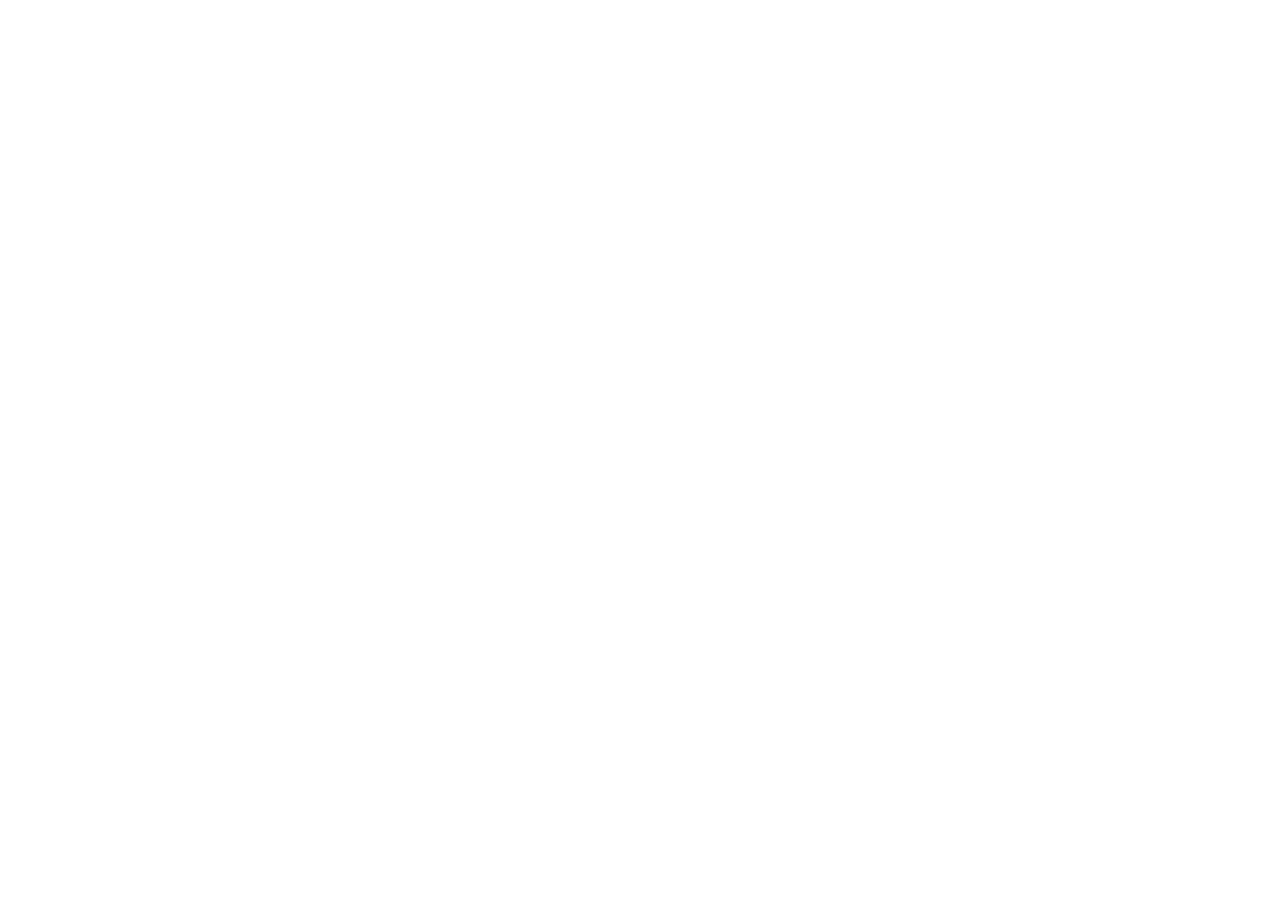
==== index.html @ 9dcbf704 "Change Index" ====
<!DOCTYPE html>
<html lang="en">
<head>
    <meta charset="UTF-8">
    <meta http-equiv="X-UA-Compatible" content="IE=edge">
    <meta name="viewport" content="width=device-width, initial-scale=1.0">
    <link rel="stylesheet" href="style.css">
    <script src="javascript.js"></script>
    <title>Document</title>
</head>
<body>
    
</body>
</html>
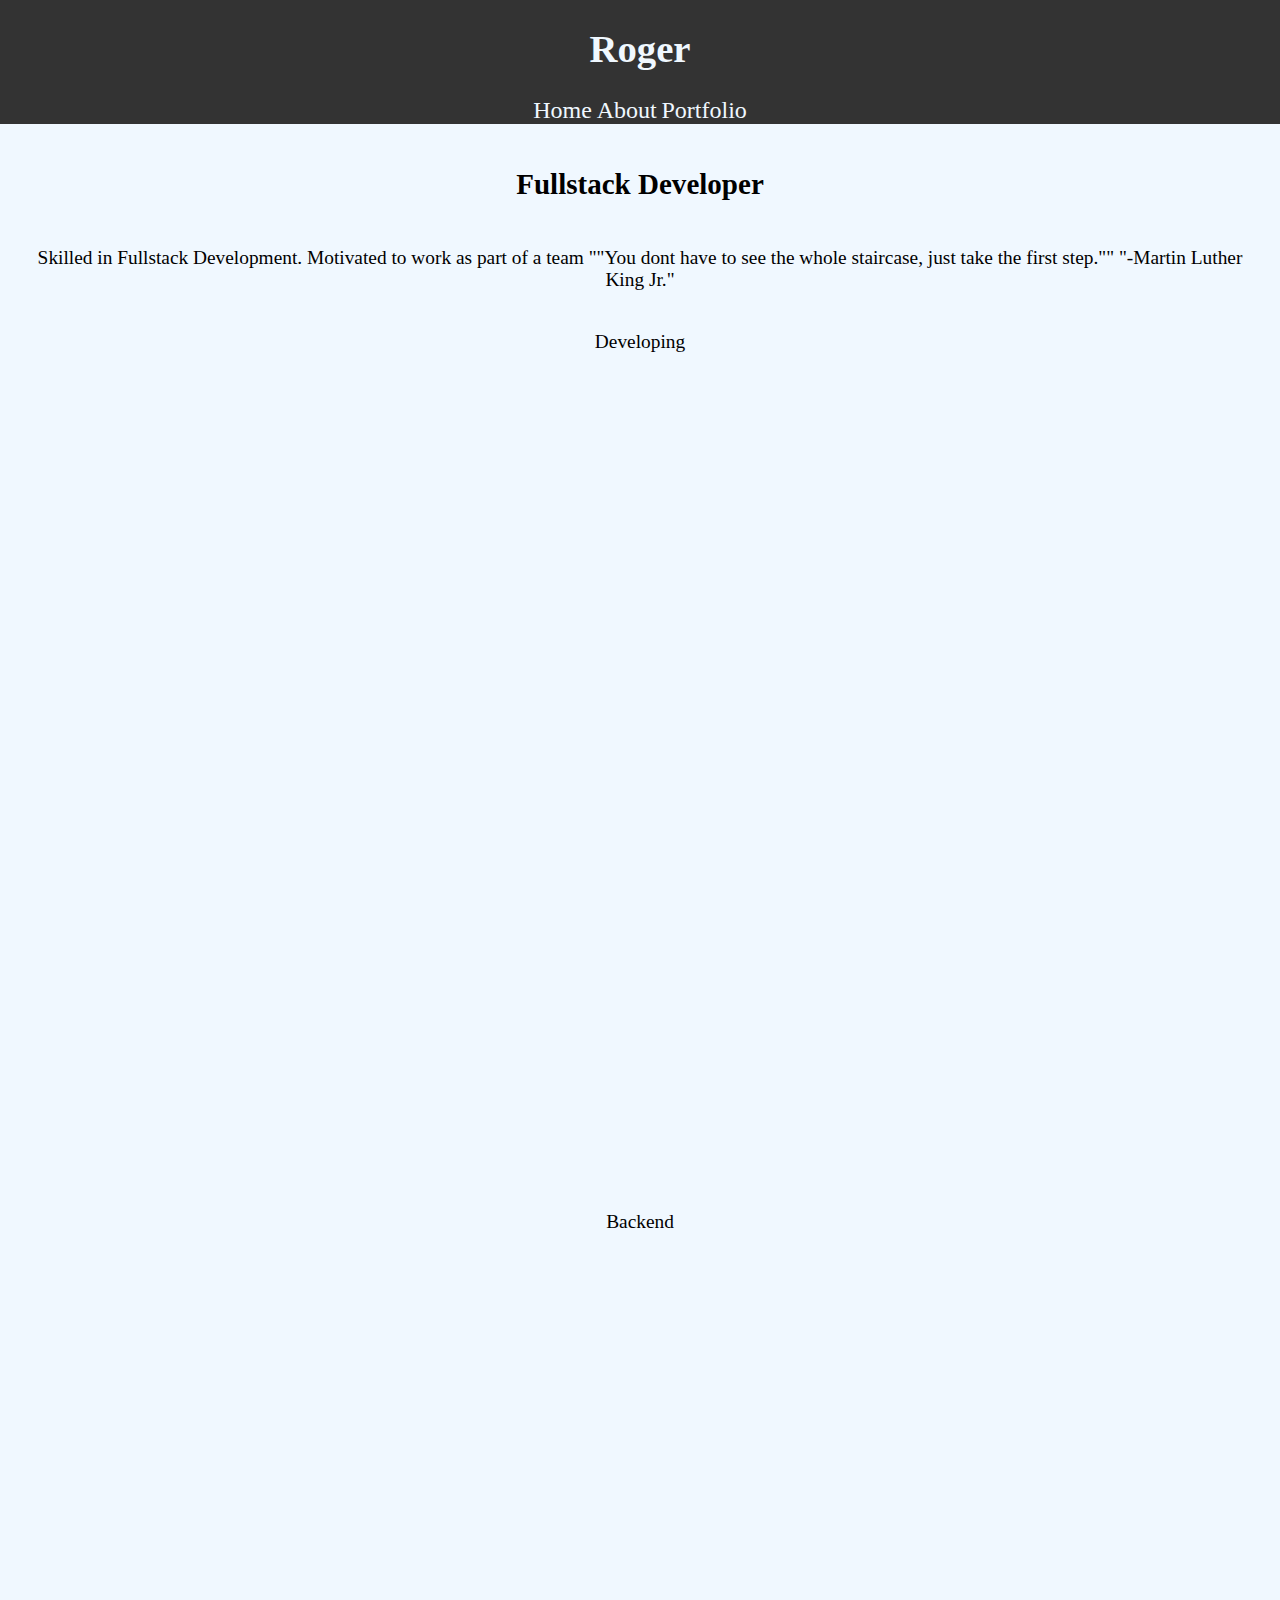
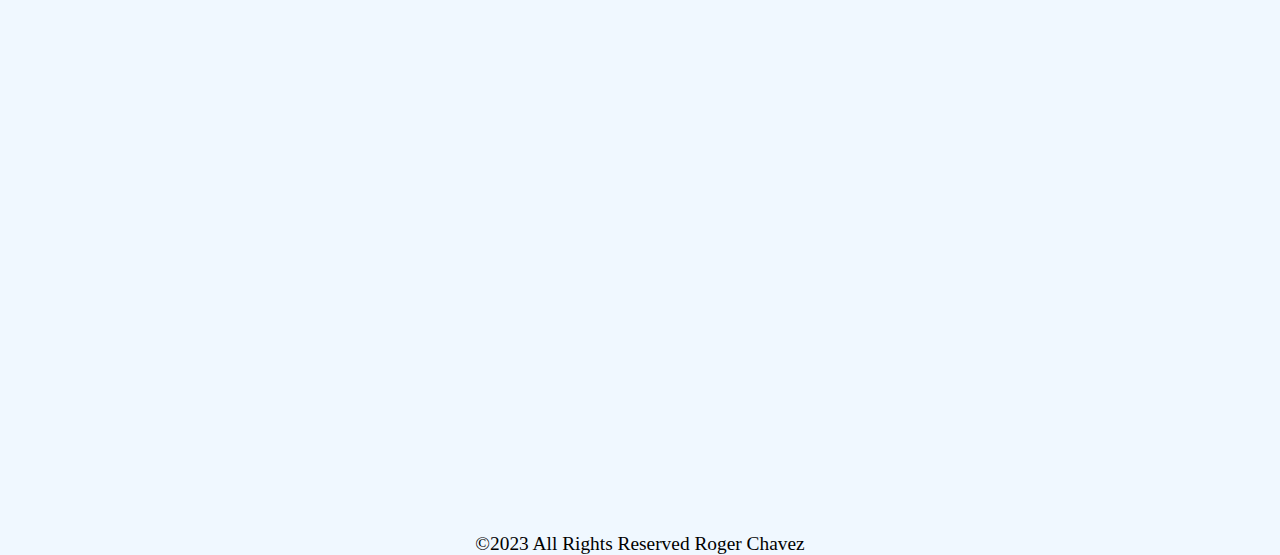
==== commit 685402af: "All Updated" ====
--- a/index.html
+++ b/index.html
@@ -8,7 +8,38 @@
     <script src="javascript.js"></script>
     <title>Document</title>
 </head>
-<body>
+<body class="name">
+    <header class="nav">
+        <h1>Roger</h1>
+        <div class="links">
+            <a href="#">Home</a>
+            <a href="#">About</a>
+            <a href="#">Portfolio</a>
+            </div>
+        </header>
+    <div class="name">
+    <section class="name-content">
+      <H2>Fullstack Developer</H2>
+      <br>
+      Skilled in Fullstack Development. Motivated to work as part of a team</h2>
+      ""You dont have to see the whole staircase, just take the first step.""
+        
+        "-Martin Luther King Jr."
+    
+    
+      </section>
+
+      <div class="name sidebar-1 hg-sidebar">Developing</div>
+
+      <div class="name sidebar-2 hg sidebar">Backend</div>
+
+      <div>
+        <img src="https://st2.depositphotos.com/5524162/50464/v/450/depositphotos_504648504-stock-illustration-full-stack-developer-working-on.jpg" alt="">
+      </div>
+
+    </div>
+    <footer>&copy;2023 All Rights Reserved Roger Chavez</footer>
+    
     
 </body>
 </html>
--- a/style.css
+++ b/style.css
@@ -0,0 +1,78 @@
+* {
+
+    box-sizing: border-box;
+
+}
+
+html, body {
+    margin: 0;
+    font-size: 1.1em;
+    text-align: center;
+
+
+}
+
+.name header {
+    padding: 0, 20px;
+
+}
+h1 {
+    color: aliceblue;
+}
+
+.name header {
+    background-color: #333333;
+}
+.sidebar {
+    background-color: #1034a6;
+    text-decoration: none;
+
+}
+.nav {
+    ;
+}
+
+.hg-sidebar,
+.name-content {
+    padding: 20px;
+}
+a{
+    color: aliceblue;
+    text-decoration: none;
+    font-size: x-large;
+}
+
+.name {
+    min-height: 100vh;
+}
+.name, .name-body {
+    display: flex;
+    flex: 1 1 auto;
+    flex-direction: column;
+
+}
+.name-content {
+    flex: 1 1 auto;
+}
+
+.name-sidebar-1 {
+    order: -1
+    ;
+
+}
+.main {
+    body {
+        background: rgb(83, 54, 110);
+        max-width: 960px;
+        color: #232323;
+        margin: 0 auto;
+      }
+
+}
+.name {
+    background-color: aliceblue;
+}
+.main  [
+    
+
+]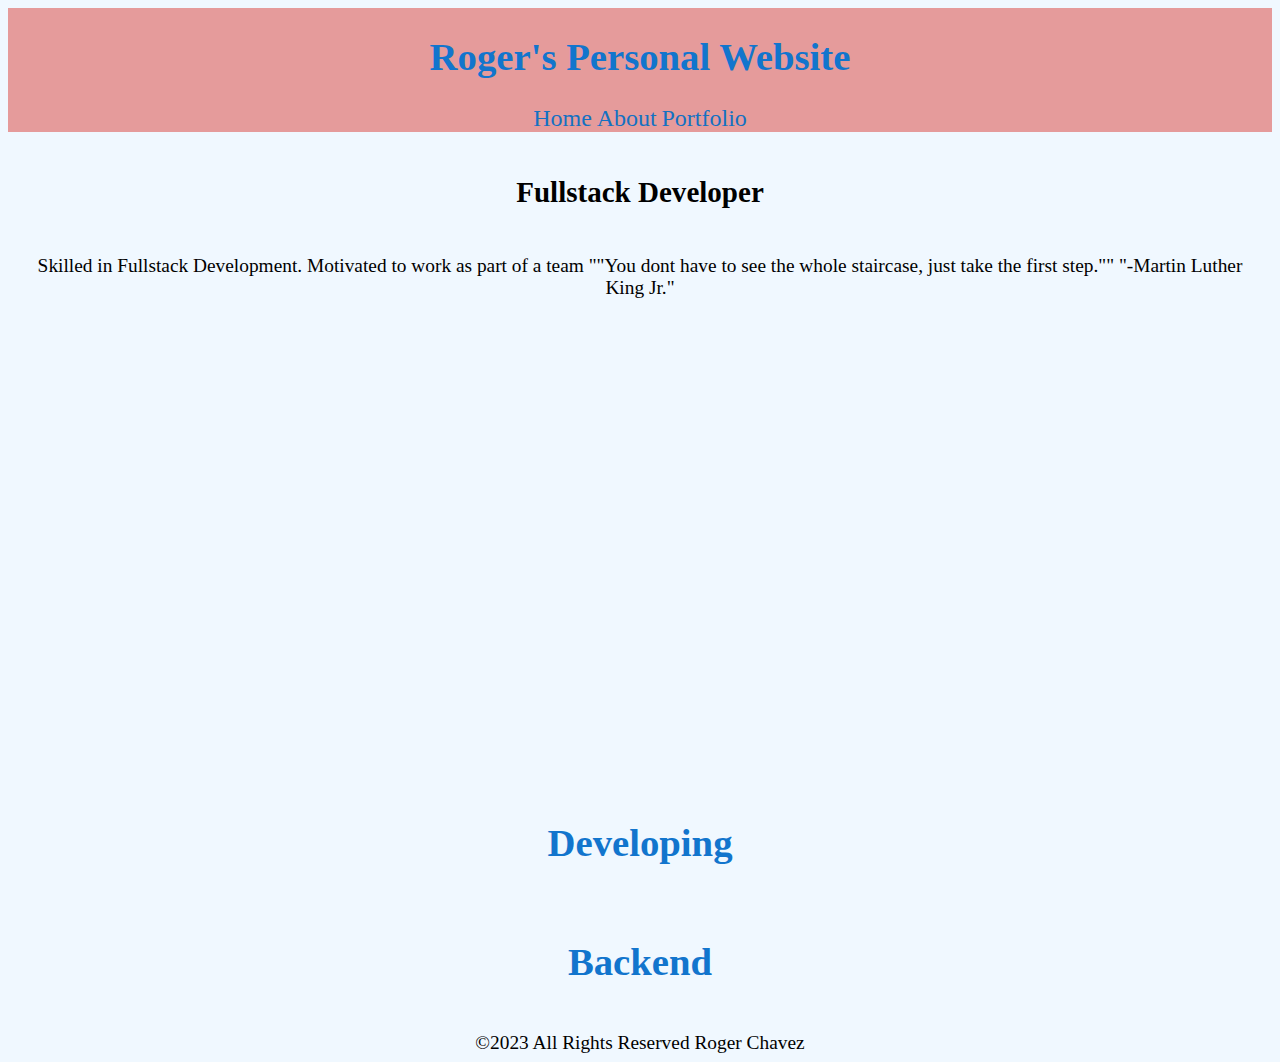
==== commit 8a94a5c5: "Revision Two" ====
--- a/index.html
+++ b/index.html
@@ -10,7 +10,7 @@
 </head>
 <body class="name">
     <header class="nav">
-        <h1>Roger</h1>
+        <h1>Roger's Personal Website</h1>
         <div class="links">
             <a href="#">Home</a>
             <a href="#">About</a>
@@ -29,9 +29,10 @@
     
       </section>
 
-      <div class="name sidebar-1 hg-sidebar">Developing</div>
+      <div><h1>Developing</h1></div>
+      <br>
 
-      <div class="name sidebar-2 hg sidebar">Backend</div>
+      <div><h1>Backend</h1></div>
 
       <div>
         <img src="https://st2.depositphotos.com/5524162/50464/v/450/depositphotos_504648504-stock-illustration-full-stack-developer-working-on.jpg" alt="">
--- a/style.css
+++ b/style.css
@@ -5,7 +5,7 @@
 }
 
 html, body {
-    margin: 0;
+    margin: 5;
     font-size: 1.1em;
     text-align: center;
 
@@ -13,15 +13,15 @@
 }
 
 .name header {
-    padding: 0, 20px;
+    padding: 0, 50px;
 
 }
 h1 {
-    color: aliceblue;
+    color: rgb(18, 117, 205);
 }
 
 .name header {
-    background-color: #333333;
+    background-color: #e59b9b;
 }
 .sidebar {
     background-color: #1034a6;
@@ -37,7 +37,7 @@
     padding: 20px;
 }
 a{
-    color: aliceblue;
+    color: rgb(20, 113, 194);
     text-decoration: none;
     font-size: x-large;
 }
@@ -72,7 +72,10 @@
 .name {
     background-color: aliceblue;
 }
-.main  [
+img [
+
+
+]
     
 
 ]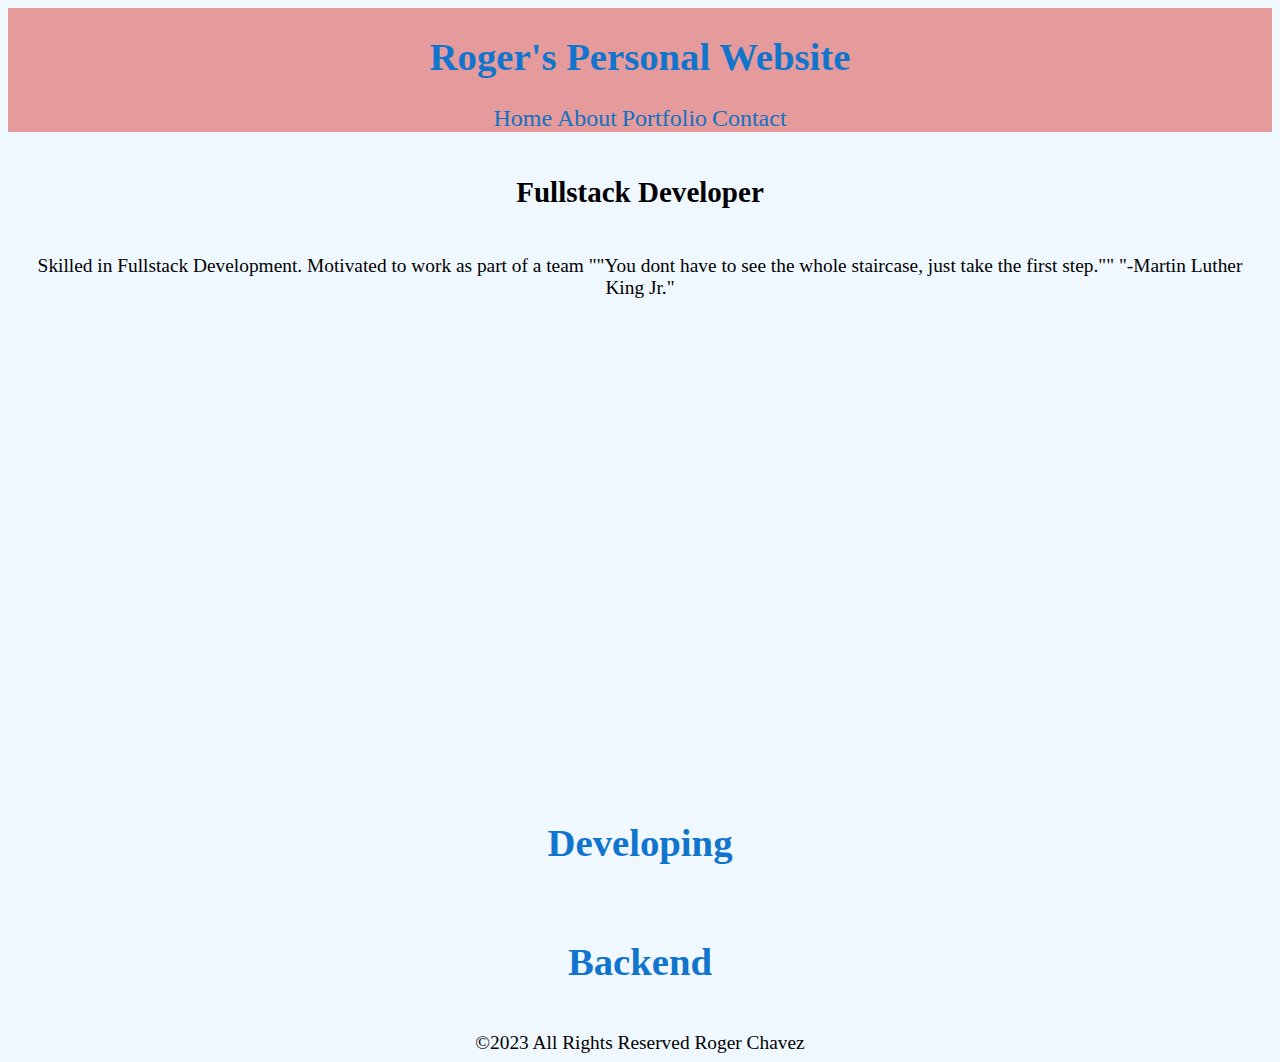
==== commit 244f9d32: "Added Contact Page" ====
--- a/index.html
+++ b/index.html
@@ -12,9 +12,10 @@
     <header class="nav">
         <h1>Roger's Personal Website</h1>
         <div class="links">
-            <a href="#">Home</a>
-            <a href="#">About</a>
-            <a href="#">Portfolio</a>
+            <a href="index.html">Home</a>
+            <a href="about.html">About</a>
+            <a href="portfolio.html">Portfolio</a>
+            <a href="Contact.html">Contact</a>
             </div>
         </header>
     <div class="name">
--- a/style.css
+++ b/style.css
@@ -72,10 +72,10 @@
 .name {
     background-color: aliceblue;
 }
-img [
-
-
-]
+p {
+    background-color: rgb(255,255,255);
+    
+}
     
 
 ]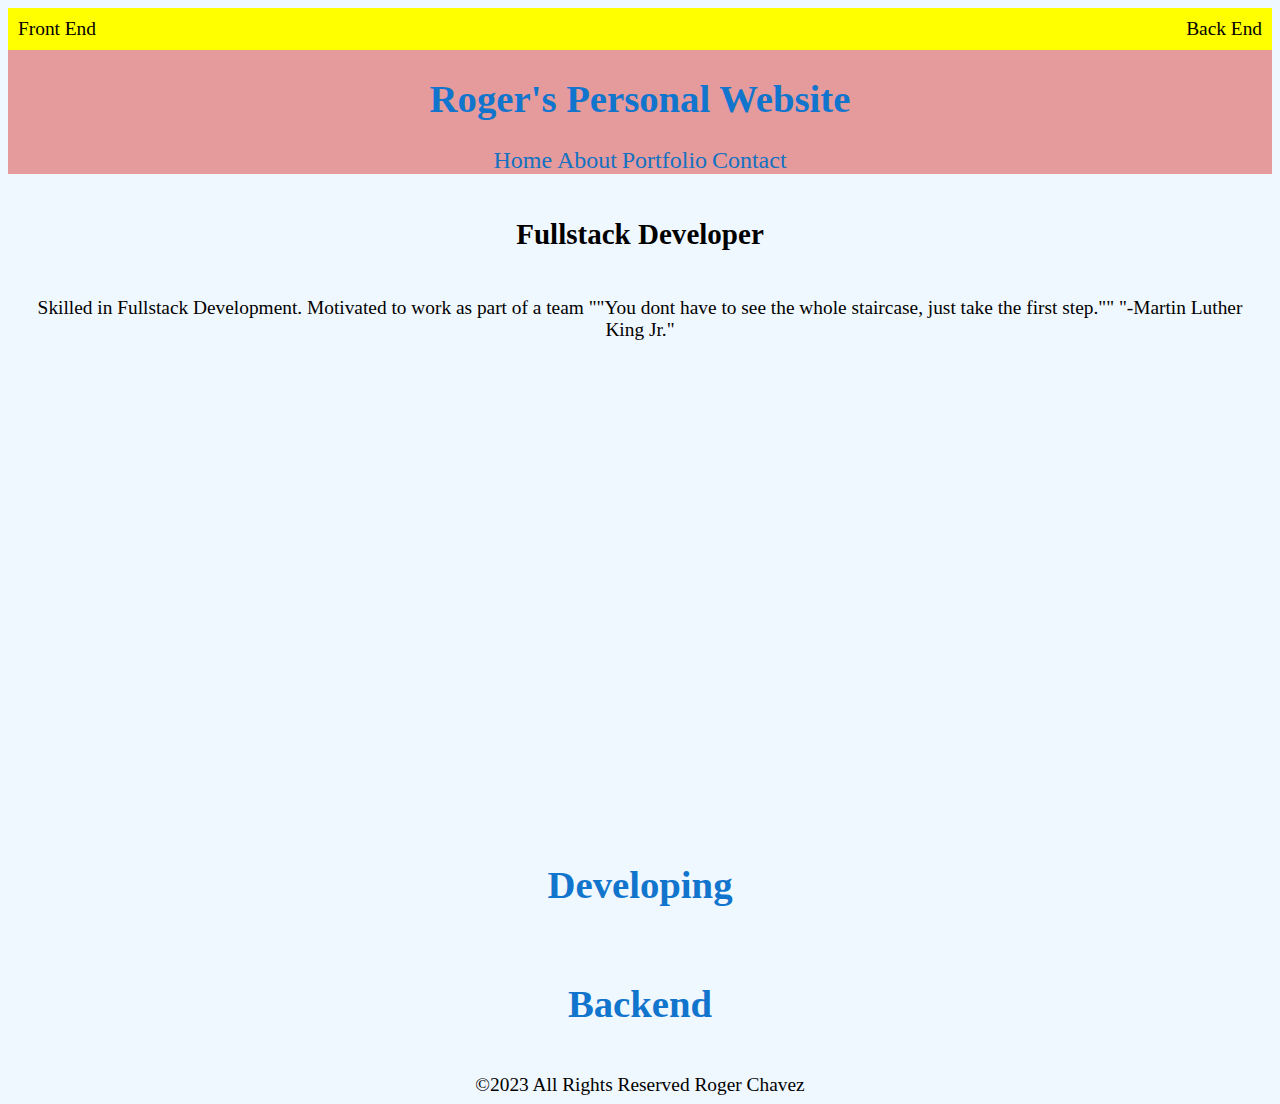
==== commit 0d580513: "Added Flex" ====
--- a/index.html
+++ b/index.html
@@ -9,6 +9,10 @@
     <title>Document</title>
 </head>
 <body class="name">
+    <div class="container">
+      <div class="Front End">Front End</div>
+      <div class="Back End">Back End</div>
+    </div>
     <header class="nav">
         <h1>Roger's Personal Website</h1>
         <div class="links">
--- a/style.css
+++ b/style.css
@@ -76,6 +76,12 @@
     background-color: rgb(255,255,255);
     
 }
-    
 
-]+/*end of base style*/
+
+.container {
+    display: flex;
+    justify-content: space-between;
+    background-color: yellow;
+    padding: 10px;
+}
